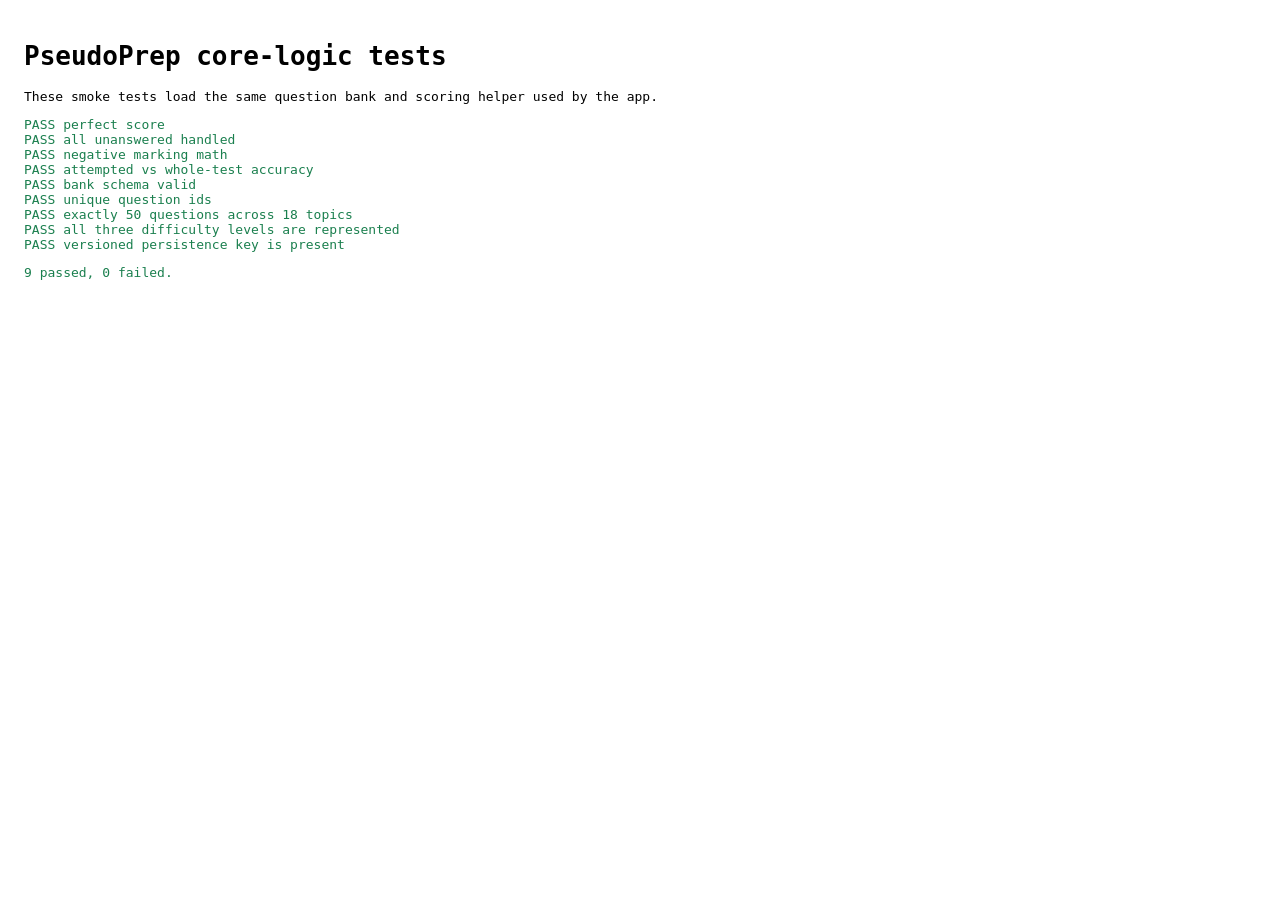
==== tests.html @ a29c5127 "Add files via upload" ====
<!DOCTYPE html>
<html lang="en">
<head><meta charset="UTF-8"><title>PseudoPrep — logic tests</title>
<style>body{font-family:monospace;padding:1rem} .pass{color:#1a7f4e}.fail{color:#b3323c}</style>
</head>
<body>
<h1>PseudoPrep core-logic tests</h1>
<p>These smoke tests load the same question bank and scoring helper used by the app.</p>
<div id="out"></div>
<script src="questions.js"></script>
<script src="script.js"></script>
<script>
"use strict";
const out = document.getElementById("out");
let passed = 0, failed = 0;
function check(name, cond) {
  const div = document.createElement("div");
  div.className = cond ? "pass" : "fail";
  div.textContent = (cond ? "PASS  " : "FAIL  ") + name;
  out.appendChild(div);
  cond ? passed++ : failed++;
  console[cond ? "log" : "error"](div.textContent);
}
const R = window.PseudoPrep.computeResults;

// 1. perfect score
check("perfect score", (() => {
  const qs = QUESTIONS.slice(0, 5);
  const r = R(qs, qs.map(q => q.answerIndex), false);
  return r.correct === 5 && r.wrong === 0 && r.unanswered === 0 && r.score === 5 && r.attemptedAccuracy === 100;
})());

// 2. all unanswered — must not divide by zero
check("all unanswered handled", (() => {
  const qs = QUESTIONS.slice(0, 5);
  const r = R(qs, qs.map(() => null), false);
  return r.correct === 0 && r.unanswered === 5 && r.attemptedAccuracy === 0 && r.score === 0;
})());

// 3. negative marking produces fractional score
check("negative marking math", (() => {
  const qs = QUESTIONS.slice(0, 4);
  const answers = [qs[0].answerIndex, qs[1].answerIndex, (qs[2].answerIndex + 1) % qs[2].options.length, null];
  const r = R(qs, answers, true);
  return r.score === 1.75 && r.correct === 2 && r.wrong === 1 && r.unanswered === 1;
})());

// 4. attempted accuracy distinguishes from whole-test score
check("attempted vs whole-test accuracy", (() => {
  const qs = QUESTIONS.slice(0, 4);
  const answers = [qs[0].answerIndex, null, null, null];
  const r = R(qs, answers, false);
  return r.attemptedAccuracy === 100 && r.scorePct === 25;
})());

// 5. answer-key sanity: every answerIndex is valid and unique per question
check("bank schema valid", QUESTIONS.every(q =>
  typeof q.answerIndex === "number" &&
  q.answerIndex >= 0 && q.answerIndex < q.options.length &&
  q.options.every(o => typeof o === "string") &&
  q.explanation.length > 10
));

// 6. unique ids
check("unique question ids", new Set(QUESTIONS.map(q => q.id)).size === QUESTIONS.length);

// 7. requested bank coverage
check("exactly 50 questions across 18 topics", QUESTIONS.length === 50 && TOPICS.length === 18 &&
  new Set(QUESTIONS.map(q => q.topic)).size === 18);
check("all three difficulty levels are represented", ["Beginner", "Intermediate", "Advanced"]
  .every(level => QUESTIONS.some(q => q.difficulty === level)));

// 8. persistence contract
check("versioned persistence key is present", localStorage.getItem("pseudoprep.v1") === null ||
  typeof localStorage.getItem("pseudoprep.v1") === "string");

const sum = document.createElement("p");
sum.textContent = passed + " passed, " + failed + " failed.";
sum.className = failed ? "fail" : "pass";
out.appendChild(sum);
</script>
</body>
</html>
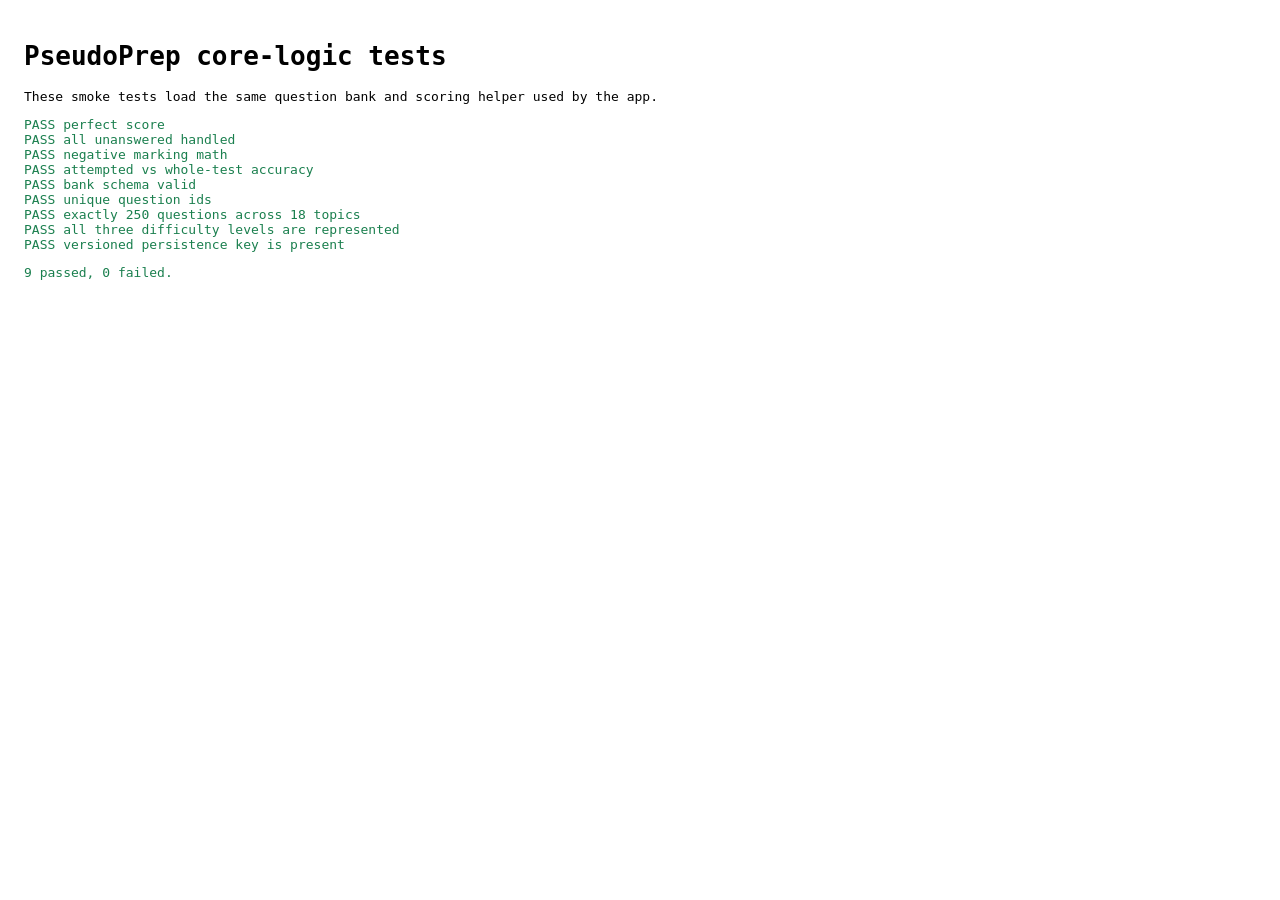
==== commit f8f05172: "Add second 200-question bank Load the second bank alongside the original question set and validate b" ====
--- a/tests.html
+++ b/tests.html
@@ -8,6 +8,7 @@
 <p>These smoke tests load the same question bank and scoring helper used by the app.</p>
 <div id="out"></div>
 <script src="questions.js"></script>
+<script src="questions2.js"></script>
 <script src="script.js"></script>
 <script>
 "use strict";
@@ -65,7 +66,7 @@
 check("unique question ids", new Set(QUESTIONS.map(q => q.id)).size === QUESTIONS.length);
 
 // 7. requested bank coverage
-check("exactly 50 questions across 18 topics", QUESTIONS.length === 50 && TOPICS.length === 18 &&
+check("exactly 250 questions across 18 topics", QUESTIONS.length === 250 && QUESTIONS_BATCH2.length === 200 && TOPICS.length === 18 &&
   new Set(QUESTIONS.map(q => q.topic)).size === 18);
 check("all three difficulty levels are represented", ["Beginner", "Intermediate", "Advanced"]
   .every(level => QUESTIONS.some(q => q.difficulty === level)));
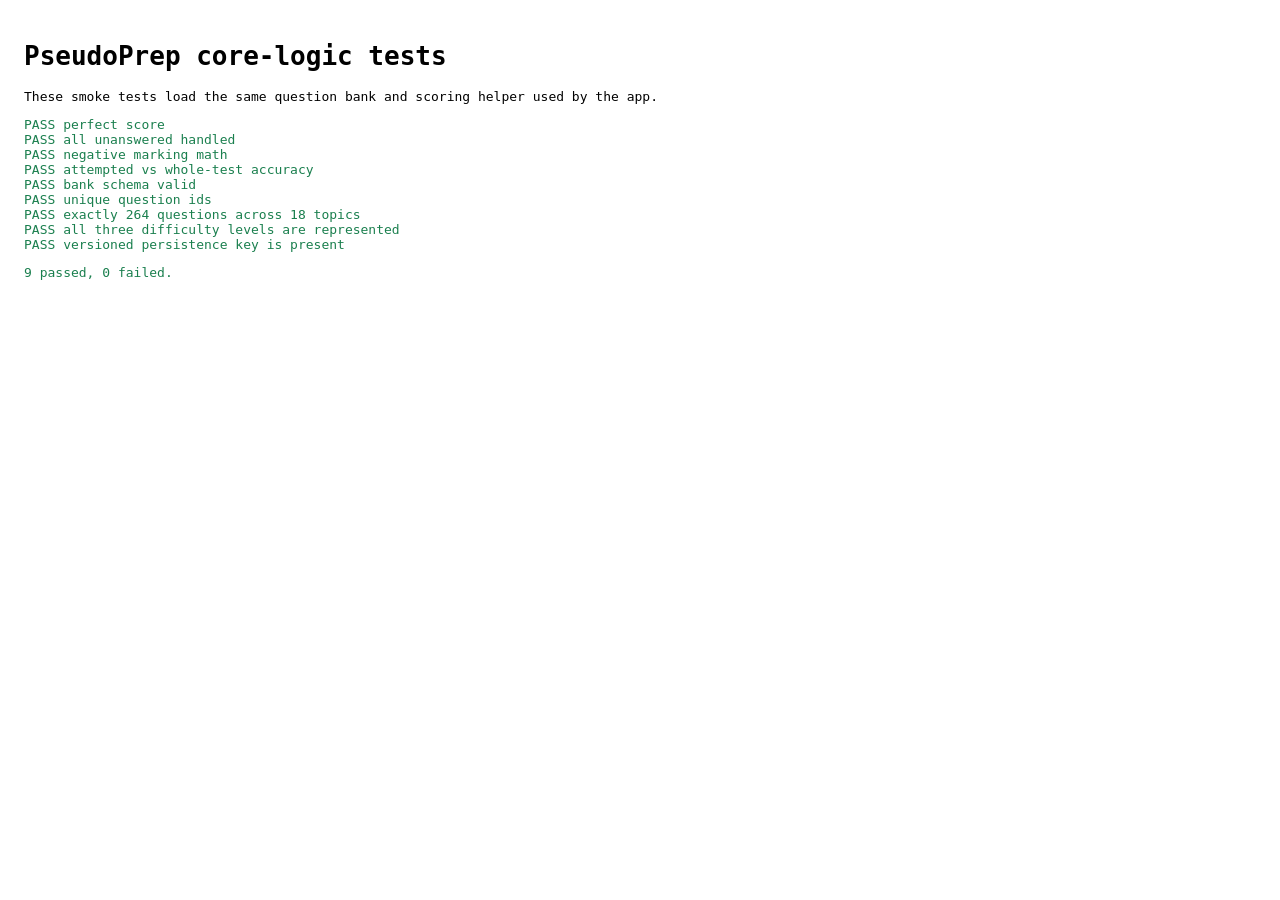
==== commit 9ba7a96f: "Validate and expand the question bank Add safe schema and arithmetic validation, include 14 new batc" ====
--- a/tests.html
+++ b/tests.html
@@ -66,7 +66,7 @@
 check("unique question ids", new Set(QUESTIONS.map(q => q.id)).size === QUESTIONS.length);
 
 // 7. requested bank coverage
-check("exactly 250 questions across 18 topics", QUESTIONS.length === 250 && QUESTIONS_BATCH2.length === 200 && TOPICS.length === 18 &&
+check("exactly 264 questions across 18 topics", QUESTIONS.length === 264 && QUESTIONS_BATCH2.length === 214 && TOPICS.length === 18 &&
   new Set(QUESTIONS.map(q => q.topic)).size === 18);
 check("all three difficulty levels are represented", ["Beginner", "Intermediate", "Advanced"]
   .every(level => QUESTIONS.some(q => q.difficulty === level)));
